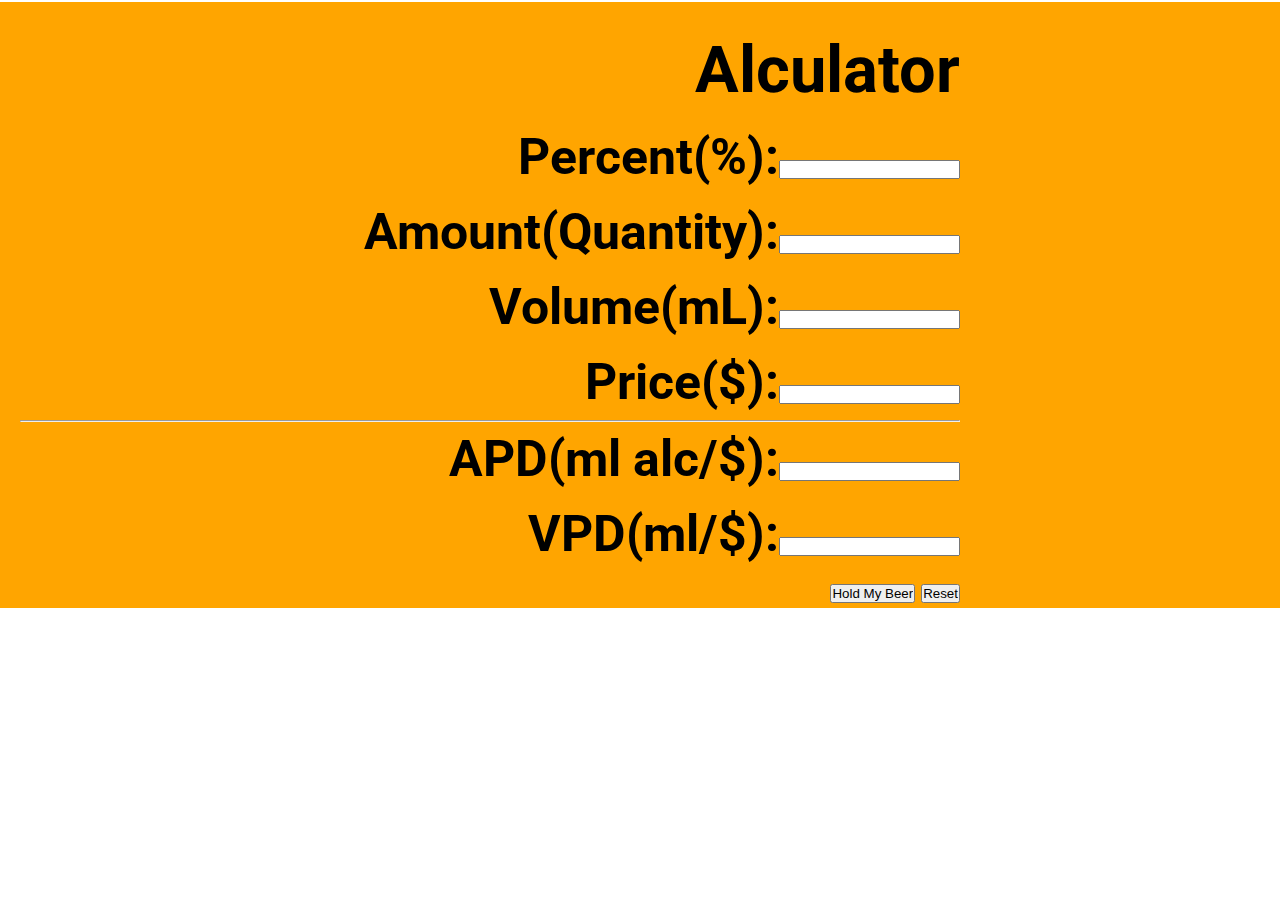
==== index.html @ 424ae634 "Add files via upload" ====
<!DOCTYPE html>
<html lang="en">
<head>
	<meta charset="utf-8">
	<!-- saved from url=(0014)about:internet -->
	<title>Alculator</title>
	<script src="Beer-Base.js"></Script>
	<meta name="apple-mobile-web-app-capable" content="yes"/>
    <meta name="apple-mobile-web-app-status-bar-style" content="white"/>
	<link href="css/style.css" rel="stylesheet">
</head>

<body>
		
	<form action=# class="grey-block">
		<h1>Alculator</h1>
		<h2>
			Percent(%):<input type="number" id="percent" value="">
		</h2>
		<h2>
			Amount(Quantity):<input type="number" id="amount" value="">
		</h2>
		<h2>
			Volume(mL):<input type="number" id="volume" value="">
		</h2>
		<h2>
			Price($):<input type="number" id="price" value="">
		</h2>
		<h2>
			<hr>
			APD(ml alc/$):<input type="text" id="apd" value="" readonly="readonly"></h2>
			<h2>VPD(ml/$):<input type="number" id="vpd" value="" readonly="readonly">
		</h2>
		<p>
			<input type="button" value="Hold My Beer" id="btnBeer" onclick="btnBeer_onclick()">
			<input type="reset">
		</p>
	</form>
	<noscript>This website requires JavaScript to be enabled.</noscript>
</body>
</html>
---- css/style.css ----
/* Start CSS */
@import url('https://fonts.googleapis.com/css?family=Roboto');
*{
    margin:0;
    padding:0;

}

body {
	background-color: white;
	color:black;
	font-family: 'Roboto', monospace, sans-serif;
	font-size: 24px;
	line-height: 1.5;
	

}
footer {
	background-color: white;
	margin: 20px 0px;
	text-align: center;
}
h1, h2 {
	color: black;
}

h1 {
	font-size: 65px;
}

h2 {
	font-size: 50px;
}

header {background: white;
margin-bottom:20px;}

a {
    color: black;
    text-decoration: none;
}


a:hover 
{
     color:black; 
     text-decoration:none; 
     cursor:pointer;  
}

    .container {
        width: 500px;
        clear: both;
    }
    .container input {
        width: 100%;
        clear: both;
    }


/* ID and Classes */

#container {
	
	
}

.grey-block {
	text-align: right;
	background-color: orange;
	margin: 2px 0px;
	padding: 20px 25% 0px 20px;

}

.yellow-block {
	background-color: #EEB902
}
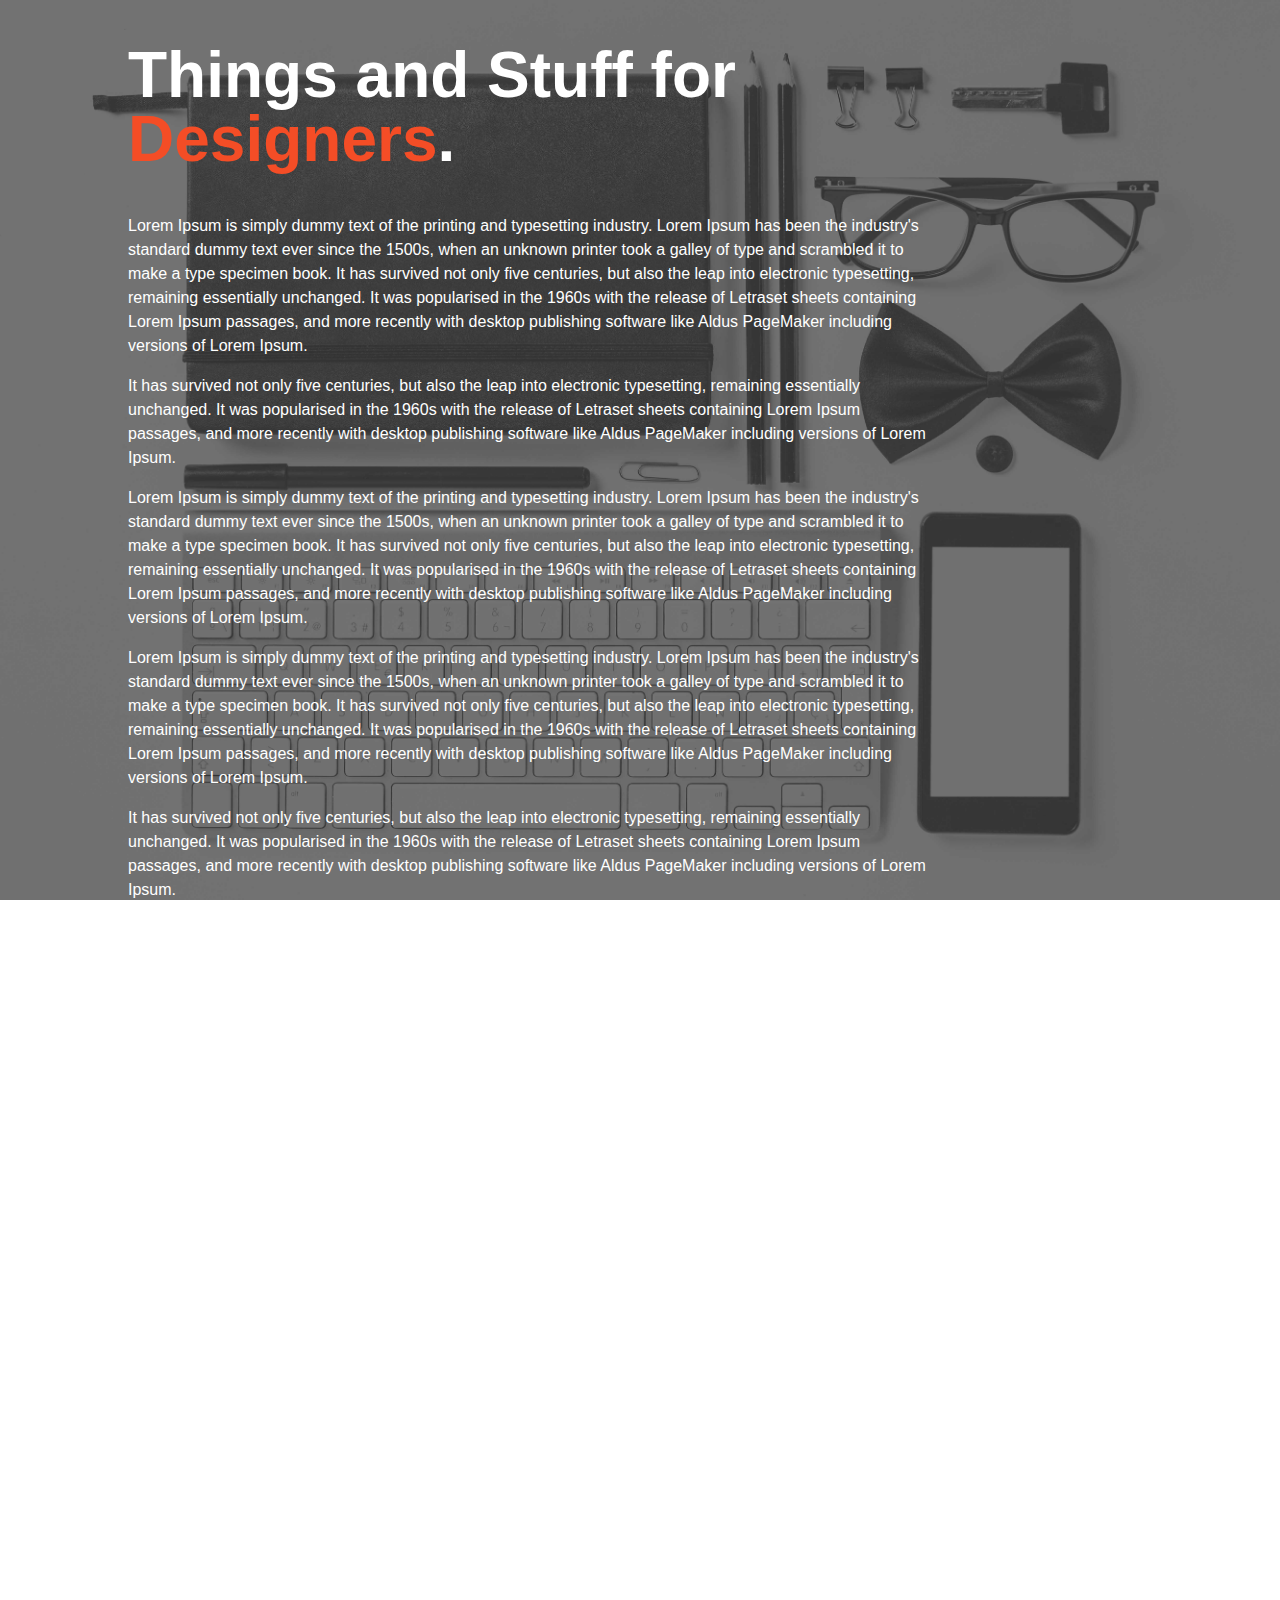
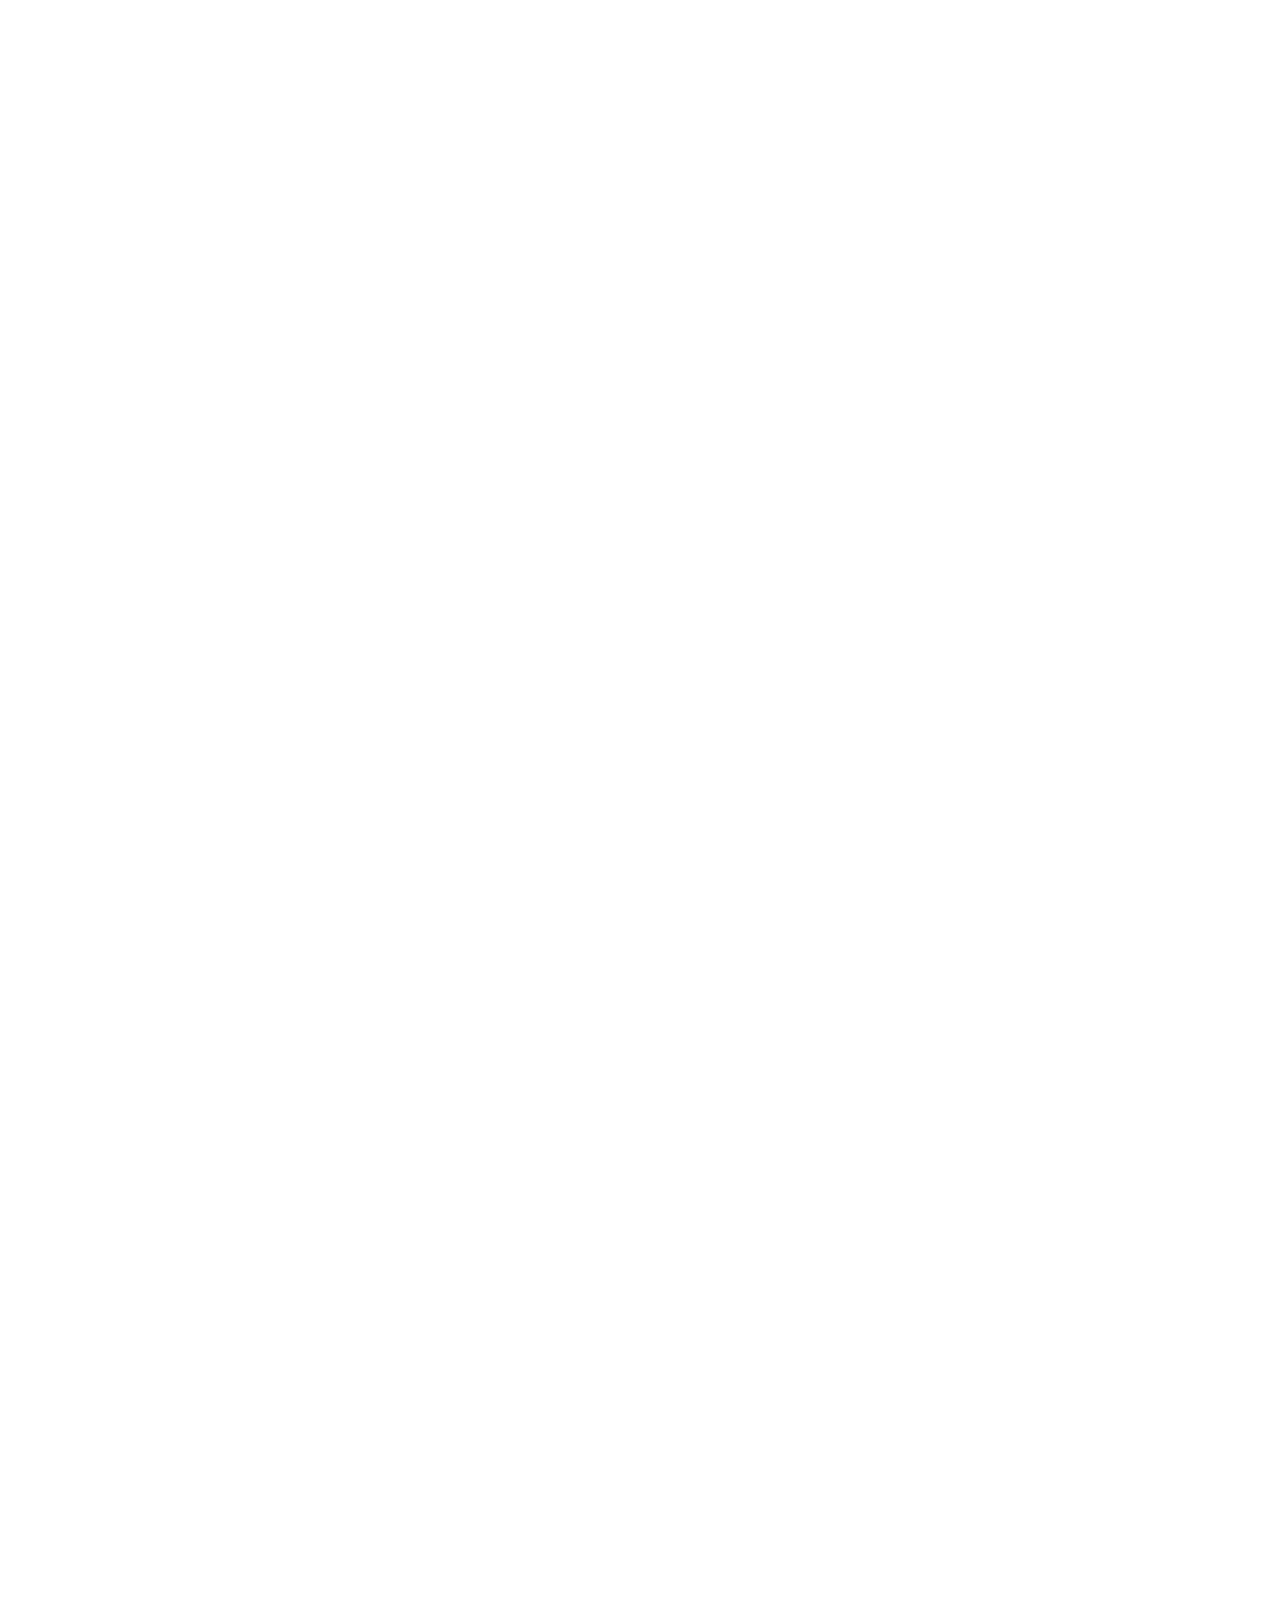
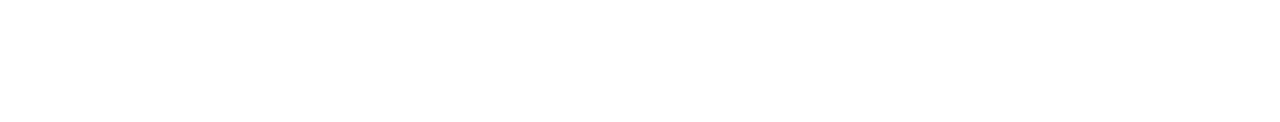
==== commit 8984aaaa: "Add files via upload" ====
--- a/index.html
+++ b/index.html
@@ -1,41 +1,77 @@
-<!DOCTYPE html>
-<html lang="en">
-<head>
-	<meta charset="utf-8">
-	<!-- saved from url=(0014)about:internet -->
-	<title>Alculator</title>
-	<script src="Beer-Base.js"></Script>
-	<meta name="apple-mobile-web-app-capable" content="yes"/>
-    <meta name="apple-mobile-web-app-status-bar-style" content="white"/>
-	<link href="css/style.css" rel="stylesheet">
-</head>
-
-<body>
-		
-	<form action=# class="grey-block">
-		<h1>Alculator</h1>
-		<h2>
-			Percent(%):<input type="number" id="percent" value="">
-		</h2>
-		<h2>
-			Amount(Quantity):<input type="number" id="amount" value="">
-		</h2>
-		<h2>
-			Volume(mL):<input type="number" id="volume" value="">
-		</h2>
-		<h2>
-			Price($):<input type="number" id="price" value="">
-		</h2>
-		<h2>
-			<hr>
-			APD(ml alc/$):<input type="text" id="apd" value="" readonly="readonly"></h2>
-			<h2>VPD(ml/$):<input type="number" id="vpd" value="" readonly="readonly">
-		</h2>
-		<p>
-			<input type="button" value="Hold My Beer" id="btnBeer" onclick="btnBeer_onclick()">
-			<input type="reset">
-		</p>
-	</form>
-	<noscript>This website requires JavaScript to be enabled.</noscript>
-</body>
+<!DOCTYPE html>
+
+<html lang="en">
+<head>
+  <meta charset="utf-8">
+
+  <title>Background Image</title>
+  <meta content="width=device-width, initial-scale=1" name="viewport">
+  <link href="css/style.css" rel="stylesheet">
+</head>
+
+<body>
+  <!-- add container ID -->
+  <div id="container">
+    
+    <!-- add info ID -->
+    <div id="info">
+      <header>
+
+        <!-- Add span orange class -->
+        <h1>Things and Stuff for <span class="orange">Designers</span>.</h1>
+      </header>
+
+      <main>
+        <p>Lorem Ipsum is simply dummy text of the printing and typesetting industry. Lorem Ipsum has been the industry's standard dummy text ever since the 1500s, when an unknown printer took a galley of type and scrambled it to make a type specimen book. It has survived not only five centuries, but also the leap into electronic typesetting, remaining essentially unchanged. It was popularised in the 1960s with the release of Letraset sheets containing Lorem Ipsum passages, and more recently with desktop publishing software like Aldus PageMaker including versions of Lorem Ipsum.</p>
+
+        <p>It has survived not only five centuries, but also the leap into electronic typesetting, remaining essentially unchanged. It was popularised in the 1960s with the release of Letraset sheets containing Lorem Ipsum passages, and more recently with desktop publishing software like Aldus PageMaker including versions of Lorem Ipsum.</p>
+
+        <p>Lorem Ipsum is simply dummy text of the printing and typesetting industry. Lorem Ipsum has been the industry's standard dummy text ever since the 1500s, when an unknown printer took a galley of type and scrambled it to make a type specimen book. It has survived not only five centuries, but also the leap into electronic typesetting, remaining essentially unchanged. It was popularised in the 1960s with the release of Letraset sheets containing Lorem Ipsum passages, and more recently with desktop publishing software like Aldus PageMaker including versions of Lorem Ipsum.</p>
+
+         <p>Lorem Ipsum is simply dummy text of the printing and typesetting industry. Lorem Ipsum has been the industry's standard dummy text ever since the 1500s, when an unknown printer took a galley of type and scrambled it to make a type specimen book. It has survived not only five centuries, but also the leap into electronic typesetting, remaining essentially unchanged. It was popularised in the 1960s with the release of Letraset sheets containing Lorem Ipsum passages, and more recently with desktop publishing software like Aldus PageMaker including versions of Lorem Ipsum.</p>
+
+        <p>It has survived not only five centuries, but also the leap into electronic typesetting, remaining essentially unchanged. It was popularised in the 1960s with the release of Letraset sheets containing Lorem Ipsum passages, and more recently with desktop publishing software like Aldus PageMaker including versions of Lorem Ipsum.</p>
+
+        <p>Lorem Ipsum is simply dummy text of the printing and typesetting industry. Lorem Ipsum has been the industry's standard dummy text ever since the 1500s, when an unknown printer took a galley of type and scrambled it to make a type specimen book. It has survived not only five centuries, but also the leap into electronic typesetting, remaining essentially unchanged. It was popularised in the 1960s with the release of Letraset sheets containing Lorem Ipsum passages, and more recently with desktop publishing software like Aldus PageMaker including versions of Lorem Ipsum.</p>
+
+         <p>Lorem Ipsum is simply dummy text of the printing and typesetting industry. Lorem Ipsum has been the industry's standard dummy text ever since the 1500s, when an unknown printer took a galley of type and scrambled it to make a type specimen book. It has survived not only five centuries, but also the leap into electronic typesetting, remaining essentially unchanged. It was popularised in the 1960s with the release of Letraset sheets containing Lorem Ipsum passages, and more recently with desktop publishing software like Aldus PageMaker including versions of Lorem Ipsum.</p>
+
+        <p>It has survived not only five centuries, but also the leap into electronic typesetting, remaining essentially unchanged. It was popularised in the 1960s with the release of Letraset sheets containing Lorem Ipsum passages, and more recently with desktop publishing software like Aldus PageMaker including versions of Lorem Ipsum.</p>
+
+        <p>Lorem Ipsum is simply dummy text of the printing and typesetting industry. Lorem Ipsum has been the industry's standard dummy text ever since the 1500s, when an unknown printer took a galley of type and scrambled it to make a type specimen book. It has survived not only five centuries, but also the leap into electronic typesetting, remaining essentially unchanged. It was popularised in the 1960s with the release of Letraset sheets containing Lorem Ipsum passages, and more recently with desktop publishing software like Aldus PageMaker including versions of Lorem Ipsum.</p>
+
+         <p>Lorem Ipsum is simply dummy text of the printing and typesetting industry. Lorem Ipsum has been the industry's standard dummy text ever since the 1500s, when an unknown printer took a galley of type and scrambled it to make a type specimen book. It has survived not only five centuries, but also the leap into electronic typesetting, remaining essentially unchanged. It was popularised in the 1960s with the release of Letraset sheets containing Lorem Ipsum passages, and more recently with desktop publishing software like Aldus PageMaker including versions of Lorem Ipsum.</p>
+
+        <p>It has survived not only five centuries, but also the leap into electronic typesetting, remaining essentially unchanged. It was popularised in the 1960s with the release of Letraset sheets containing Lorem Ipsum passages, and more recently with desktop publishing software like Aldus PageMaker including versions of Lorem Ipsum.</p>
+
+        <p>Lorem Ipsum is simply dummy text of the printing and typesetting industry. Lorem Ipsum has been the industry's standard dummy text ever since the 1500s, when an unknown printer took a galley of type and scrambled it to make a type specimen book. It has survived not only five centuries, but also the leap into electronic typesetting, remaining essentially unchanged. It was popularised in the 1960s with the release of Letraset sheets containing Lorem Ipsum passages, and more recently with desktop publishing software like Aldus PageMaker including versions of Lorem Ipsum.</p>
+
+         <p>Lorem Ipsum is simply dummy text of the printing and typesetting industry. Lorem Ipsum has been the industry's standard dummy text ever since the 1500s, when an unknown printer took a galley of type and scrambled it to make a type specimen book. It has survived not only five centuries, but also the leap into electronic typesetting, remaining essentially unchanged. It was popularised in the 1960s with the release of Letraset sheets containing Lorem Ipsum passages, and more recently with desktop publishing software like Aldus PageMaker including versions of Lorem Ipsum.</p>
+
+        <p>It has survived not only five centuries, but also the leap into electronic typesetting, remaining essentially unchanged. It was popularised in the 1960s with the release of Letraset sheets containing Lorem Ipsum passages, and more recently with desktop publishing software like Aldus PageMaker including versions of Lorem Ipsum.</p>
+
+        <p>Lorem Ipsum is simply dummy text of the printing and typesetting industry. Lorem Ipsum has been the industry's standard dummy text ever since the 1500s, when an unknown printer took a galley of type and scrambled it to make a type specimen book. It has survived not only five centuries, but also the leap into electronic typesetting, remaining essentially unchanged. It was popularised in the 1960s with the release of Letraset sheets containing Lorem Ipsum passages, and more recently with desktop publishing software like Aldus PageMaker including versions of Lorem Ipsum.</p>
+
+         <p>Lorem Ipsum is simply dummy text of the printing and typesetting industry. Lorem Ipsum has been the industry's standard dummy text ever since the 1500s, when an unknown printer took a galley of type and scrambled it to make a type specimen book. It has survived not only five centuries, but also the leap into electronic typesetting, remaining essentially unchanged. It was popularised in the 1960s with the release of Letraset sheets containing Lorem Ipsum passages, and more recently with desktop publishing software like Aldus PageMaker including versions of Lorem Ipsum.</p>
+
+        <p>It has survived not only five centuries, but also the leap into electronic typesetting, remaining essentially unchanged. It was popularised in the 1960s with the release of Letraset sheets containing Lorem Ipsum passages, and more recently with desktop publishing software like Aldus PageMaker including versions of Lorem Ipsum.</p>
+
+        <p>Lorem Ipsum is simply dummy text of the printing and typesetting industry. Lorem Ipsum has been the industry's standard dummy text ever since the 1500s, when an unknown printer took a galley of type and scrambled it to make a type specimen book. It has survived not only five centuries, but also the leap into electronic typesetting, remaining essentially unchanged. It was popularised in the 1960s with the release of Letraset sheets containing Lorem Ipsum passages, and more recently with desktop publishing software like Aldus PageMaker including versions of Lorem Ipsum.</p>
+
+         <p>Lorem Ipsum is simply dummy text of the printing and typesetting industry. Lorem Ipsum has been the industry's standard dummy text ever since the 1500s, when an unknown printer took a galley of type and scrambled it to make a type specimen book. It has survived not only five centuries, but also the leap into electronic typesetting, remaining essentially unchanged. It was popularised in the 1960s with the release of Letraset sheets containing Lorem Ipsum passages, and more recently with desktop publishing software like Aldus PageMaker including versions of Lorem Ipsum.</p>
+
+        <p>It has survived not only five centuries, but also the leap into electronic typesetting, remaining essentially unchanged. It was popularised in the 1960s with the release of Letraset sheets containing Lorem Ipsum passages, and more recently with desktop publishing software like Aldus PageMaker including versions of Lorem Ipsum.</p>
+
+        <p>Lorem Ipsum is simply dummy text of the printing and typesetting industry. Lorem Ipsum has been the industry's standard dummy text ever since the 1500s, when an unknown printer took a galley of type and scrambled it to make a type specimen book. It has survived not only five centuries, but also the leap into electronic typesetting, remaining essentially unchanged. It was popularised in the 1960s with the release of Letraset sheets containing Lorem Ipsum passages, and more recently with desktop publishing software like Aldus PageMaker including versions of Lorem Ipsum.</p>
+
+        <div class="space">
+          <!-- Add button class -->
+           <a href="#" class="button">Learn More</a>
+        </div>
+      </main>
+    </div>
+    <!-- end of info ID-->
+  </div>
+  <!-- end of container ID-->
+</body>
 </html>--- a/css/style.css
+++ b/css/style.css
@@ -1,78 +1,60 @@
-/* Start CSS */
-@import url('https://fonts.googleapis.com/css?family=Roboto');
-*{
-    margin:0;
-    padding:0;
-
+body {
+	font-family: Arial,Verdana,sans-serif;
+	font-size: 16px;
+	color:#fff;
+	line-height:1.5;
 }
 
-body {
-	background-color: white;
-	color:black;
-	font-family: 'Roboto', monospace, sans-serif;
-	font-size: 24px;
-	line-height: 1.5;
-	
-
-}
-footer {
-	background-color: white;
-	margin: 20px 0px;
-	text-align: center;
-}
-h1, h2 {
-	color: black;
+h1{
+	font-family: Tahoma,Arial,sans-serif;
+	font-size: 64px;
+	line-height: 1;
 }
 
-h1 {
-	font-size: 65px;
+/* Start */
+html{
+	/*background-image: url(../images/stuff.jpg);
+	background-attachment: fixed;
+	background-position: center;
+	background-repeat: no-repeat;*/
+
+	background: url('../images/stuff.jpg') fixed center no-repeat;
+
+	-webkit-background-size: cover;
+	-moz-background-size: cover;
+	-o-background-size: cover;
+	
+	background-size: cover;	
 }
 
-h2 {
-	font-size: 50px;
+/* IDs */
+#container {
+	margin: 20px auto;
+	width: 1024px;
 }
 
-header {background: white;
-margin-bottom:20px;}
-
-a {
-    color: black;
-    text-decoration: none;
+#info {
+	width: 800px;
 }
 
+/* Classes */
 
-a:hover 
-{
-     color:black; 
-     text-decoration:none; 
-     cursor:pointer;  
+.orange {
+	color: #f44d26;
+}
+.button {
+	background: transparent;
+	border: 2px solid #fff;
+	color: #fff;
+	font-size: 20px;
+	border-radius: 40px;
+	padding: 15px 65px;
+	text-decoration: none;
 }
 
-    .container {
-        width: 500px;
-        clear: both;
-    }
-    .container input {
-        width: 100%;
-        clear: both;
-    }
-
-
-/* ID and Classes */
-
-#container {
-	
-	
+.button:hover {
+	background: rgba(0,0,0,0.4);
 }
-
-.grey-block {
-	text-align: right;
-	background-color: orange;
-	margin: 2px 0px;
-	padding: 20px 25% 0px 20px;
-
-}
-
-.yellow-block {
-	background-color: #EEB902
+.space {
+	margin-top: 50px;
 }